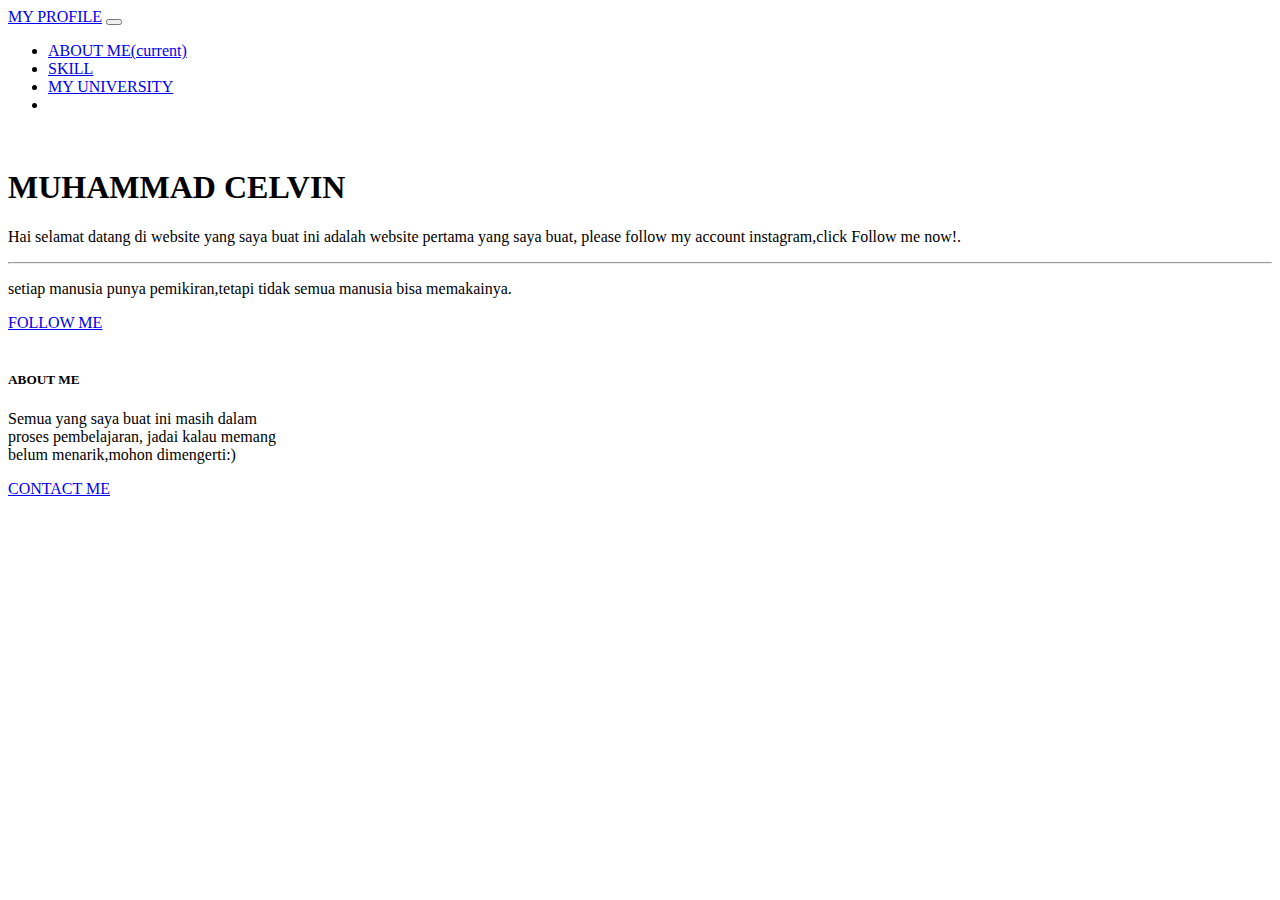
==== index.html @ 3a433dc3 "Add files via upload" ====
<!DOCTYPE html>
<html lang="en">

<head>
    <meta charset="UTF-8">
    <meta http-equiv="X-UA-Compatible" content="IE=edge">
    <meta name="viewport" content="width=device-width, initial-scale=1.0">
    <link rel="stylesheet" href="https://cdn.jsdelivr.net/npm/bootstrap@4.6.2/dist/css/bootstrap.min.css"
        integrity="sha384-xOolHFLEh07PJGoPkLv1IbcEPTNtaed2xpHsD9ESMhqIYd0nLMwNLD69Npy4HI+N" crossorigin="anonymous">
    <title>Document</title>
</head>

<body>
    <nav class="navbar navbar-expand-lg navbar-light bg-light">
        <div class="container">
            <a class="navbar-brand" href="#">MY PROFILE</a>
            <button class="navbar-toggler" type="button" data-toggle="collapse" data-target="#navbarNav"
                aria-controls="navbarNav" aria-expanded="false" aria-label="Toggle navigation">
                <span class="navbar-toggler-icon"></span>
            </button>
            <div class="collapse navbar-collapse" id="navbarNav">
                <ul class="navbar-nav">
                    <li class="nav-item active">
                        <a class="nav-link" href="https://myaccount.google.com/profile">ABOUT ME<span class="sr-only">(current)</span></a>
                    </li>
                    <li class="nav-item">
                        <a class="nav-link" href="https://www.w3schools.com/html/html_links.asp">SKILL</a>
                    </li>
                    <li class="nav-item">
                        <a class="nav-link" href="https://unpri.ac.id/">MY UNIVERSITY</a>
                    </li>
                    <li class="nav-item">
                        <a class="nav-link disabled"></a>
                    </li>
                </ul>
            </div>
        </div>
    </nav>
    <div class="jumbotron text-center">
        <img src="avatar123.jpeg" alt="" style="border-radius:50%" "width="150px"">
        <h1 class="">MUHAMMAD CELVIN</h1>
        <p class="lead">Hai selamat datang di website yang saya buat ini adalah website pertama yang saya buat, please follow my account instagram,click Follow me now!.</p>
        <hr class="my-4">
        <p>setiap manusia punya pemikiran,tetapi tidak semua manusia bisa memakainya.</p>
        <a class="btn btn-primary btn-lg" href="https://instagram.com/celvin.___?igshid=YmMyMTA2M2Y=" role="button">FOLLOW ME</a>
    </div>

    <div class="container">
        <div class="row justify-content-between">
            <div class="card" style="width: 18rem;">
                <img src="warnabiruu.jpg" class="card-img-top" alt="">
                <div class="card-body">
                    <h5 class="card-title">ABOUT ME</h5>
                    <p class="card-text">Semua yang saya buat ini masih dalam proses pembelajaran, jadai kalau memang belum menarik,mohon dimengerti:)</p>
                    <a href="https://twitter.com/Epinnn15?t=uOn_gO4G_mXsh9gP-0R98w&s=09" class="btn btn-primary">CONTACT ME</a>
                </div>
            </div>
        </div>
    </div>


    <script src="https://cdn.jsdelivr.net/npm/jquery@3.5.1/dist/jquery.slim.min.js"
        integrity="sha384-DfXdz2htPH0lsSSs5nCTpuj/zy4C+OGpamoFVy38MVBnE+IbbVYUew+OrCXaRkfj"
        crossorigin="anonymous"></script>
    <script src="https://cdn.jsdelivr.net/npm/bootstrap@4.6.2/dist/js/bootstrap.bundle.min.js"
        integrity="sha384-Fy6S3B9q64WdZWQUiU+q4/2Lc9npb8tCaSX9FK7E8HnRr0Jz8D6OP9dO5Vg3Q9ct"
        crossorigin="anonymous"></script>
</body>

</html>
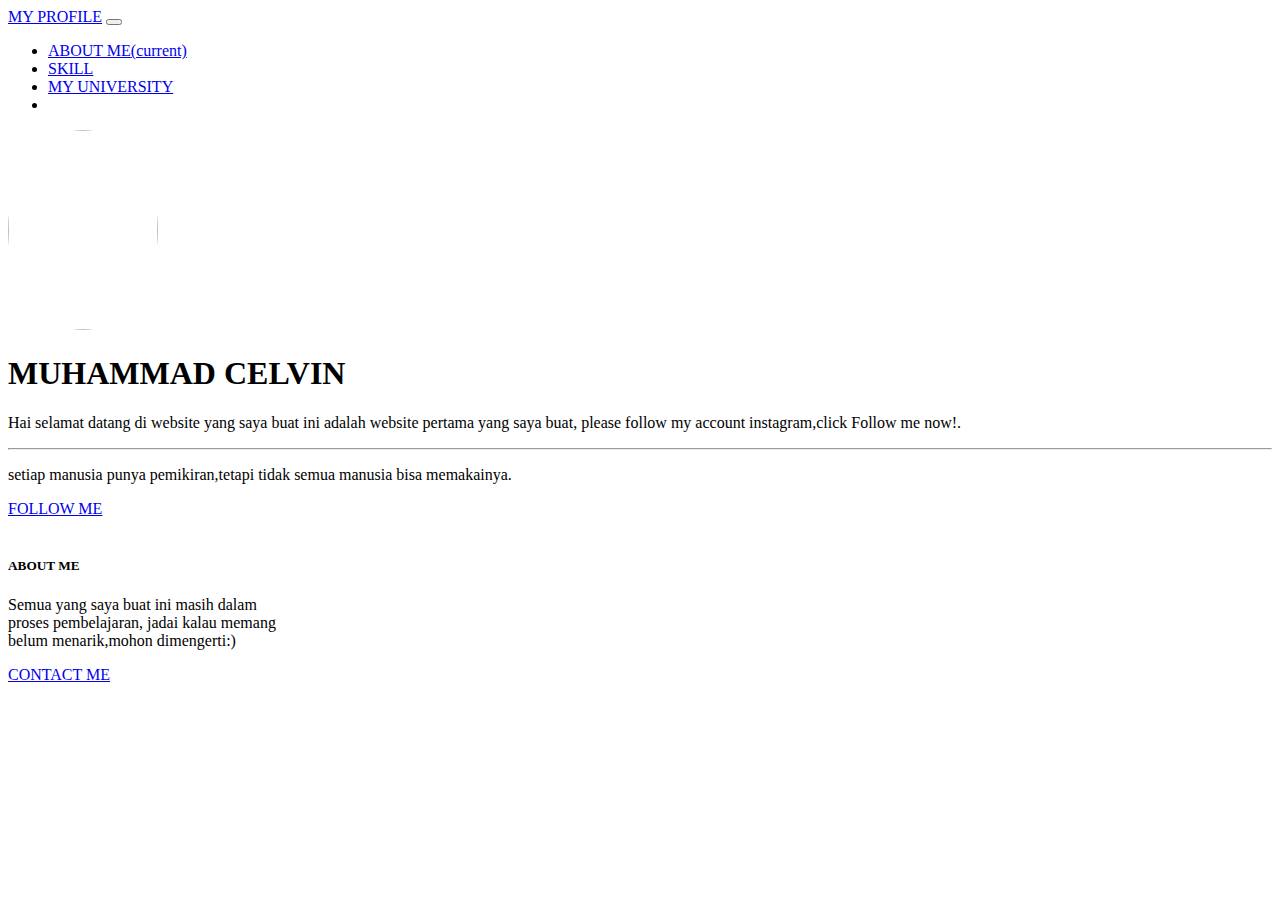
==== commit b7a0112f: "Add files via upload" ====
--- a/index.html
+++ b/index.html
@@ -37,7 +37,7 @@
         </div>
     </nav>
     <div class="jumbotron text-center">
-        <img src="avatar123.jpeg" alt="" style="border-radius:50%" "width="150px"">
+        <img src="avatar123.jpeg" alt="" style="border-radius:50%" height="200px" width="150px">
         <h1 class="">MUHAMMAD CELVIN</h1>
         <p class="lead">Hai selamat datang di website yang saya buat ini adalah website pertama yang saya buat, please follow my account instagram,click Follow me now!.</p>
         <hr class="my-4">
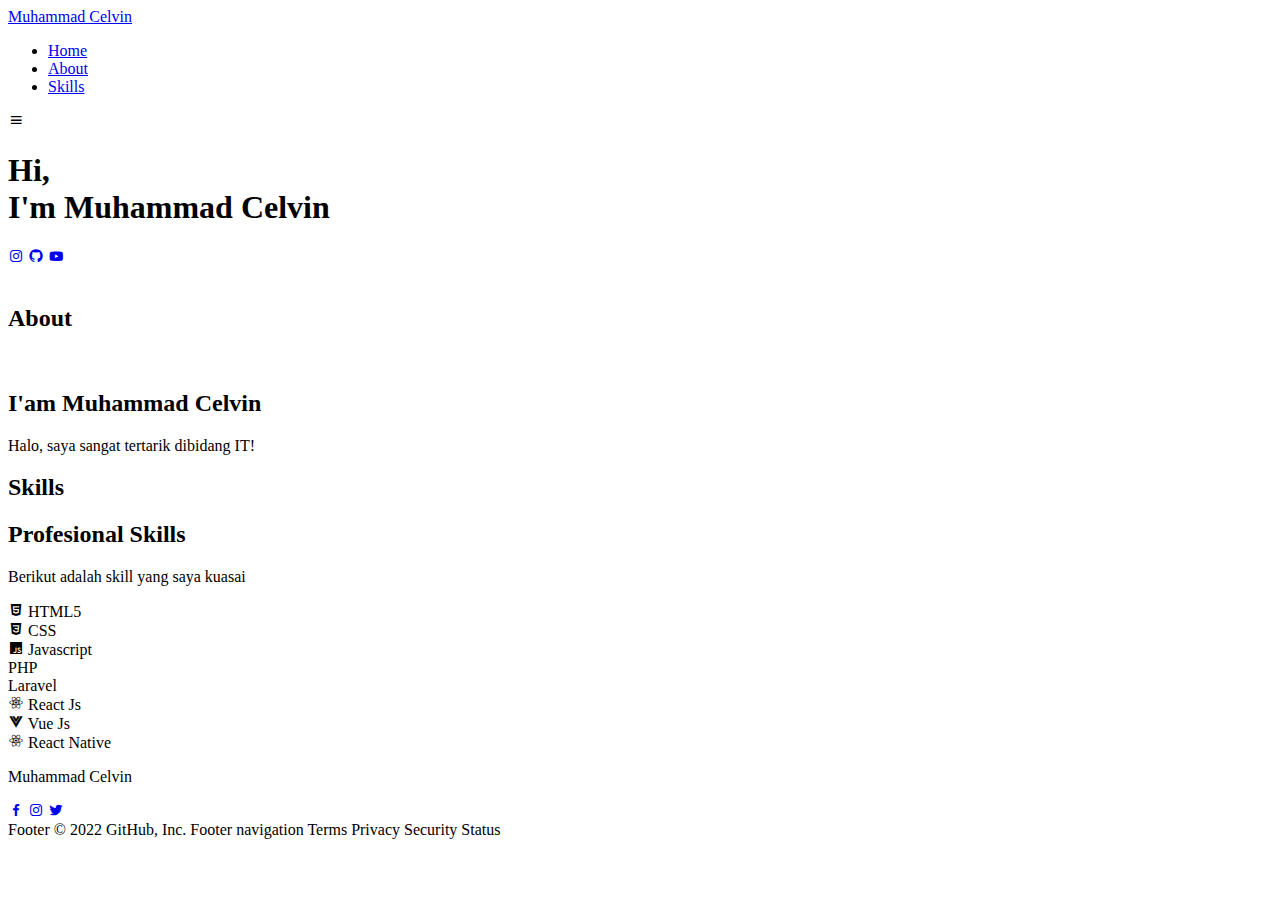
==== commit 8c8c6510: "Add files via upload" ====
--- a/index.html
+++ b/index.html
@@ -3,68 +3,205 @@
 
 <head>
     <meta charset="UTF-8">
-    <meta http-equiv="X-UA-Compatible" content="IE=edge">
     <meta name="viewport" content="width=device-width, initial-scale=1.0">
-    <link rel="stylesheet" href="https://cdn.jsdelivr.net/npm/bootstrap@4.6.2/dist/css/bootstrap.min.css"
-        integrity="sha384-xOolHFLEh07PJGoPkLv1IbcEPTNtaed2xpHsD9ESMhqIYd0nLMwNLD69Npy4HI+N" crossorigin="anonymous">
-    <title>Document</title>
+
+    <link rel="stylesheet" href="assets/css/styles.css">
+    <!-- =====BOX ICONS===== -->
+    <link href='https://cdn.jsdelivr.net/npm/boxicons@2.0.7/css/boxicons.min.css' rel='stylesheet'>
+    <link rel="stylesheet" href="https://pro.fontawesome.com/releases/v5.10.0/css/all.css"
+        integrity="sha384-AYmEC3Yw5cVb3ZcuHtOA93w35dYTsvhLPVnYs9eStHfGJvOvKxVfELGroGkvsg+p" crossorigin="anonymous" />
+
+    <title>Muhammad Celvin</title>
 </head>
 
 <body>
-    <nav class="navbar navbar-expand-lg navbar-light bg-light">
-        <div class="container">
-            <a class="navbar-brand" href="#">MY PROFILE</a>
-            <button class="navbar-toggler" type="button" data-toggle="collapse" data-target="#navbarNav"
-                aria-controls="navbarNav" aria-expanded="false" aria-label="Toggle navigation">
-                <span class="navbar-toggler-icon"></span>
-            </button>
-            <div class="collapse navbar-collapse" id="navbarNav">
-                <ul class="navbar-nav">
-                    <li class="nav-item active">
-                        <a class="nav-link" href="https://myaccount.google.com/profile">ABOUT ME<span class="sr-only">(current)</span></a>
-                    </li>
-                    <li class="nav-item">
-                        <a class="nav-link" href="https://www.w3schools.com/html/html_links.asp">SKILL</a>
-                    </li>
-                    <li class="nav-item">
-                        <a class="nav-link" href="https://unpri.ac.id/">MY UNIVERSITY</a>
-                    </li>
-                    <li class="nav-item">
-                        <a class="nav-link disabled"></a>
-                    </li>
+
+    <!--===== HEADER =====-->
+    <header class="l-header">
+        <nav class="nav bd-grid">
+            <div>
+                <a href="#" class="nav__logo">Muhammad Celvin</a>
+            </div>
+
+            <div class="nav__menu" id="nav-menu">
+                <ul class="nav__list">
+                    <li class="nav__item"><a href="#home" class="nav__link active">Home</a></li>
+                    <li class="nav__item"><a href="#about" class="nav__link">About</a></li>
+                    <li class="nav__item"><a href="#skills" class="nav__link">Skills</a></li>
                 </ul>
             </div>
+
+            <div class="nav__toggle" id="nav-toggle">
+                <i class='bx bx-menu'></i>
+            </div>
+        </nav>
+    </header>
+    <main class="l-main">
+        <!--===== HOME =====-->
+
+        <section class="home bd-grid" id="home">
+            <div class="home__data">
+                <div class="typed">
+                    <h1 class="home__title">Hi,<br>I'm <span class="home__title-color">Muhammad Celvin</span><br><span
+                            class="animate"></span></h1>
+                </div>
+            </div>
+
+            <div class="home__social">
+                <a href="https://instagram.com/celvin.___?igshid=YmMyMTA2M2Y=" class="home__social-icon"><i
+                        class='bx bxl-instagram'></i></a>
+                <a href="htppa://github.com/vnzyy" class="home__social-icon"><i class='bx bxl-github'></i></a>
+                <a href="https://youtube.com/channel/UCyrUQQPx8MUuztSqApZxOcw" class="home__social-icon"><i
+                        class='bx bxl-youtube'></i></a>
+            </div>
+
+            <div class="home__img" data-tilt>
+                <img src="assets/img/21.png" alt="">
+            </div>
+        </section>
+
+        <!--===== ABOUT =====-->
+        <section class="about section " id="about">
+            <h2 class="section-title">About</h2>
+
+            <div class="about__container bd-grid">
+                <div class="about__img">
+                    <img src="assets/img/23.jpg" alt="">
+                </div>
+
+                <div>
+                    <h2 class="about__subtitle">I'am Muhammad Celvin</h2>
+                    <p class="about__text">Halo, saya sangat tertarik dibidang IT! </p>
+                </div>
+            </div>
+        </section>
+
+        <!--===== SKILLS =====-->
+        <section class="skills section" id="skills">
+            <h2 class="section-title">Skills</h2>
+
+            <div class="skills__container bd-grid">
+                <div>
+                    <h2 class="skills__subtitle">Profesional Skills</h2>
+                    <p class="skills__text">Berikut adalah skill yang saya kuasai</p>
+                    <div class="skills__data">
+                        <div class="skills__names">
+                            <i class='bx bxl-html5 skills__icon'></i>
+                            <span class="skills__name">HTML5</span>
+                        </div>
+                        <div class="skills__bar skills__html">
+
+                        </div>
+
+                    </div>
+                    <div class="skills__data">
+                        <div class="skills__names">
+                            <i class='bx bxl-css3 skills__icon'></i>
+                            <span class="skills__name">CSS</span>
+                        </div>
+                        <div class="skills__bar skills__css">
+
+                        </div>
+
+                    </div>
+                    <div class="skills__data">
+                        <div class="skills__names">
+                            <i class='bx bxl-javascript skills__icon'></i>
+                            <span class="skills__name">Javascript</span>
+                        </div>
+                        <div class="skills__bar skills__js">
+
+                        </div>
+
+                    </div>
+                    <div class="skills__data">
+                        <div class="skills__names">
+                            <i class='fab fa-php fa-lg skills__icon' style="color:#4070F4;"></i>
+                            <span class="skills__name">PHP</span>
+                        </div>
+                        <div class="skills__bar skills__php">
+
+                        </div>
+
+                    </div>
+                    <div class="skills__data">
+                        <div class="skills__names">
+                            <i class='fab fa-laravel fa-lg skills__icon' style="color:#4070F4;"></i>
+                            <span class="skills__name">Laravel</span>
+                        </div>
+                        <div class="skills__bar skills__laravel">
+
+                        </div>
+
+                    </div>
+                    <div class="skills__data">
+                        <div class="skills__names">
+                            <i class='bx bxl-react skills__icon'></i>
+                            <span class="skills__name">React Js</span>
+                        </div>
+                        <div class="skills__bar skills__reactjs">
+
+                        </div>
+
+                    </div>
+                    <div class="skills__data">
+                        <div class="skills__names">
+                            <i class='bx bxl-vuejs skills__icon'></i>
+                            <span class="skills__name">Vue Js</span>
+                        </div>
+                        <div class="skills__bar skills__reactjs">
+
+                        </div>
+
+                    </div>
+                    <div class="skills__data">
+                        <div class="skills__names">
+                            <i class='bx bxl-react skills__icon'></i>
+                            <span class="skills__name">React Native</span>
+                        </div>
+                        <div class="skills__bar skills__java">
+
+                        </div>
+
+                    </div>
+
+                </div>
+
+
+    </main>
+
+    <!--===== FOOTER =====-->
+    <footer class="footer">
+        <p class="footer__title">Muhammad Celvin</p>
+        <div class="footer__social">
+            <a href="https://www.facebook.com/MUHAMMADCELVIN09" class="footer__icon"><i class='bx bxl-facebook'></i></a>
+            <a href="https://instagram.com/celvn._?igshid=YmMyMTA2M2Y=" class="footer__icon"><i
+                    class='bx bxl-instagram'></i></a>
+            <a href="https://twitter.com/Epinnn15?t=uOn_gO4G_mXsh9gP-0R98w&s=09" class="footer__icon"><i
+                    class='bx bxl-twitter'></i></a>
         </div>
-    </nav>
-    <div class="jumbotron text-center">
-        <img src="avatar123.jpeg" alt="" style="border-radius:50%" height="200px" width="150px">
-        <h1 class="">MUHAMMAD CELVIN</h1>
-        <p class="lead">Hai selamat datang di website yang saya buat ini adalah website pertama yang saya buat, please follow my account instagram,click Follow me now!.</p>
-        <hr class="my-4">
-        <p>setiap manusia punya pemikiran,tetapi tidak semua manusia bisa memakainya.</p>
-        <a class="btn btn-primary btn-lg" href="https://instagram.com/celvin.___?igshid=YmMyMTA2M2Y=" role="button">FOLLOW ME</a>
-    </div>
-
-    <div class="container">
-        <div class="row justify-content-between">
-            <div class="card" style="width: 18rem;">
-                <img src="warnabiruu.jpg" class="card-img-top" alt="">
-                <div class="card-body">
-                    <h5 class="card-title">ABOUT ME</h5>
-                    <p class="card-text">Semua yang saya buat ini masih dalam proses pembelajaran, jadai kalau memang belum menarik,mohon dimengerti:)</p>
-                    <a href="https://twitter.com/Epinnn15?t=uOn_gO4G_mXsh9gP-0R98w&s=09" class="btn btn-primary">CONTACT ME</a>
-                </div>
-            </div>
-        </div>
-    </div>
-
-
-    <script src="https://cdn.jsdelivr.net/npm/jquery@3.5.1/dist/jquery.slim.min.js"
-        integrity="sha384-DfXdz2htPH0lsSSs5nCTpuj/zy4C+OGpamoFVy38MVBnE+IbbVYUew+OrCXaRkfj"
-        crossorigin="anonymous"></script>
-    <script src="https://cdn.jsdelivr.net/npm/bootstrap@4.6.2/dist/js/bootstrap.bundle.min.js"
-        integrity="sha384-Fy6S3B9q64WdZWQUiU+q4/2Lc9npb8tCaSX9FK7E8HnRr0Jz8D6OP9dO5Vg3Q9ct"
-        crossorigin="anonymous"></script>
+
+    </footer>
+
+
+    <!--===== SCROLL REVEAL =====-->
+    <script src="https://unpkg.com/scrollreveal"></script>
+
+    <!--===== MAIN JS =====-->
+    <script src="assets/js/main.js"></script>
+    <script src="assets/js/typed.js"></script>
+    <script src="assets/js/type.js"></script>
+    <script src="https://code.jquery.com/jquery-3.6.0.min.js"
+        integrity="sha256-/xUj+3OJU5yExlq6GSYGSHk7tPXikynS7ogEvDej/m4=" crossorigin="anonymous"></script>
+    <script src="https://cdnjs.cloudflare.com/ajax/libs/tilt.js/1.2.1/tilt.jquery.min.js"></script>
+    <script src="assets/js/tilt.js"></script>
 </body>
 
-</html>+</html>
+Footer
+© 2022 GitHub, Inc.
+Footer navigation
+Terms
+Privacy
+Security
+Status